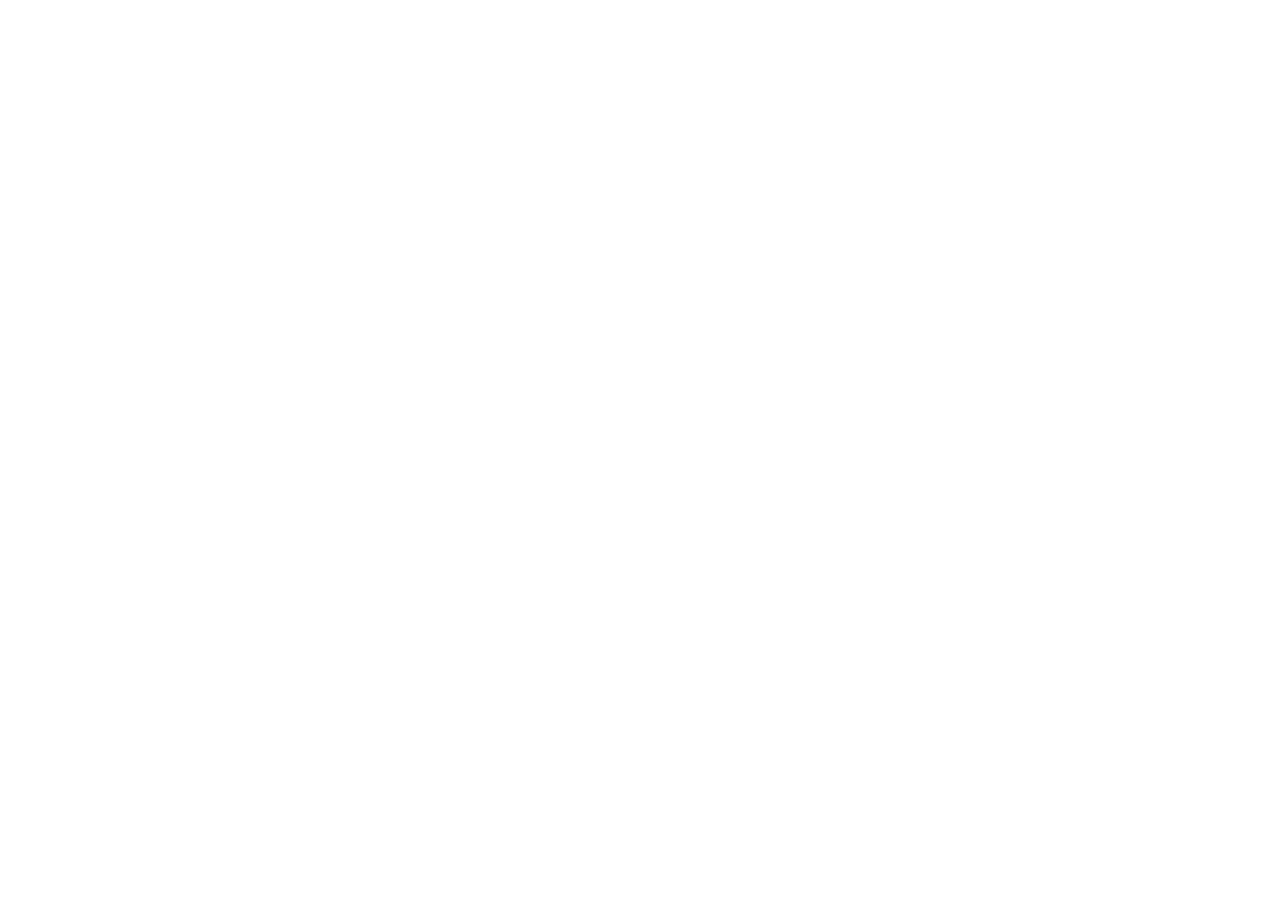
==== Gioco dei Dadi/index.html @ ca9e1784 "Gioco dei Dadi: add index, style.css and main.js" ====
<!DOCTYPE html>
<html lang="en">
  <head>
    <meta charset="UTF-8" />
    <meta name="viewport" content="width=device-width, initial-scale=1.0" />
    <title>Gioco dei Dadi</title>

    <!-- LINK BOOTSTRAP -->
    <link
      href="https://cdn.jsdelivr.net/npm/bootstrap@5.2.3/dist/css/bootstrap.min.css"
      rel="stylesheet"
      integrity="sha384-rbsA2VBKQhggwzxH7pPCaAqO46MgnOM80zW1RWuH61DGLwZJEdK2Kadq2F9CUG65"
      crossorigin="anonymous"
    />

    <!-- LINK MY CSS -->
    <link rel="stylesheet" href="./css/style.css" />

    <!-- SCRIPT MY JAVASCRIPT -->
    <script src="./js/main.js" defer></script>
  </head>
  <body>
    <!-- SCRIPT BOOTSTRAP JAVASCRIPT -->
    <script
      src="https://cdn.jsdelivr.net/npm/bootstrap@5.2.3/dist/js/bootstrap.bundle.min.js"
      integrity="sha384-kenU1KFdBIe4zVF0s0G1M5b4hcpxyD9F7jL+jjXkk+Q2h455rYXK/7HAuoJl+0I4"
      crossorigin="anonymous"
    ></script>
  </body>
</html>
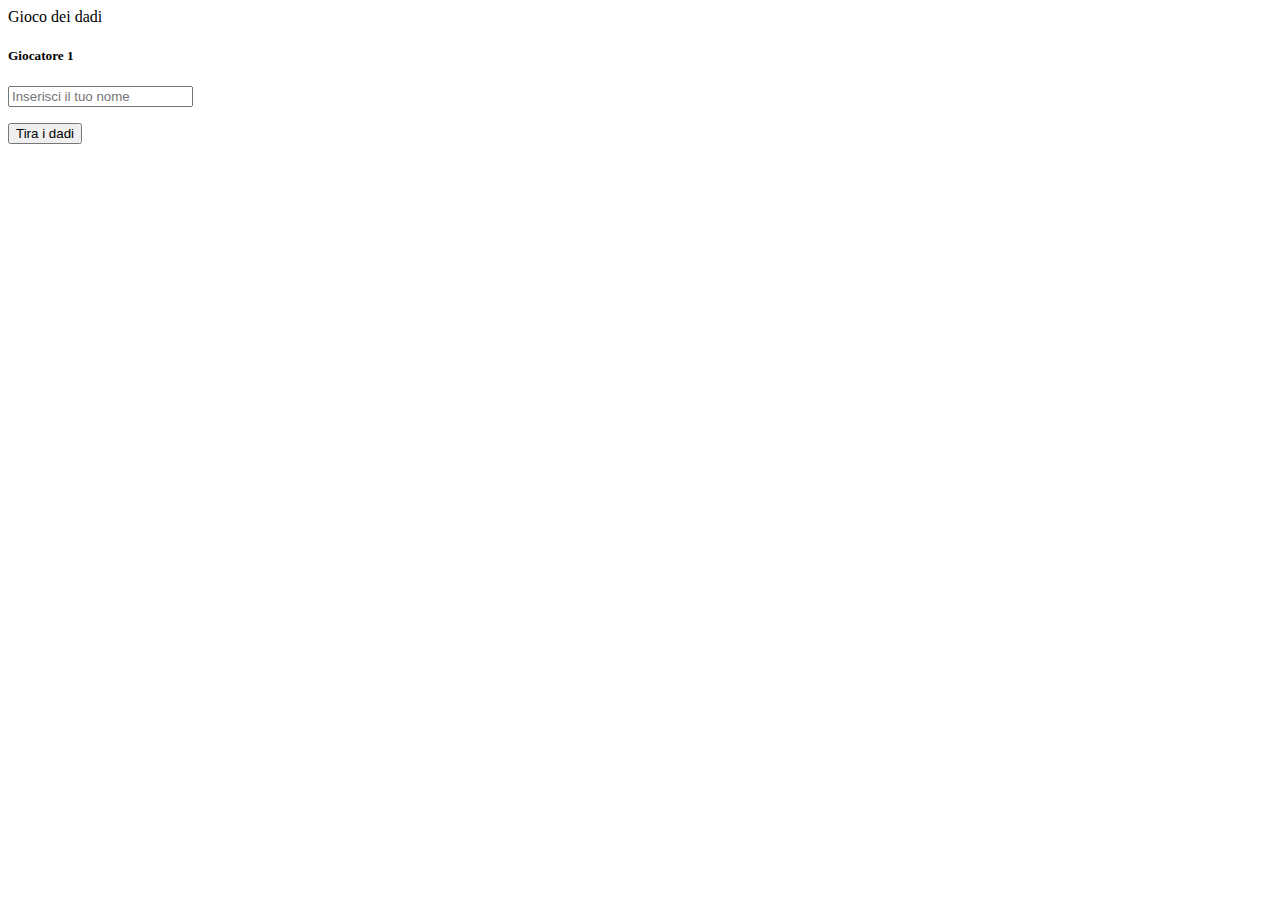
==== commit 2f02b291: "add: name player and button" ====
--- a/Gioco dei Dadi/index.html
+++ b/Gioco dei Dadi/index.html
@@ -20,6 +20,28 @@
     <script src="./js/main.js" defer></script>
   </head>
   <body>
+    <main>
+      <div class="container container-fluid-lg">
+        <div class="card my-4">
+          <div class="card-header">Gioco dei dadi</div>
+          <div class="card-body">
+            <h5 class="card-title">Giocatore 1</h5>
+            <div class="input-group flex-nowrap">
+              <input
+                id="player-1"
+                type="text"
+                class="form-control"
+                placeholder="Inserisci il tuo nome"
+                required
+              />
+            </div>
+            <p class="card-text"></p>
+
+            <button id="btn-send" class="btn btn-primary">Tira i dadi</button>
+          </div>
+        </div>
+      </div>
+    </main>
     <!-- SCRIPT BOOTSTRAP JAVASCRIPT -->
     <script
       src="https://cdn.jsdelivr.net/npm/bootstrap@5.2.3/dist/js/bootstrap.bundle.min.js"
